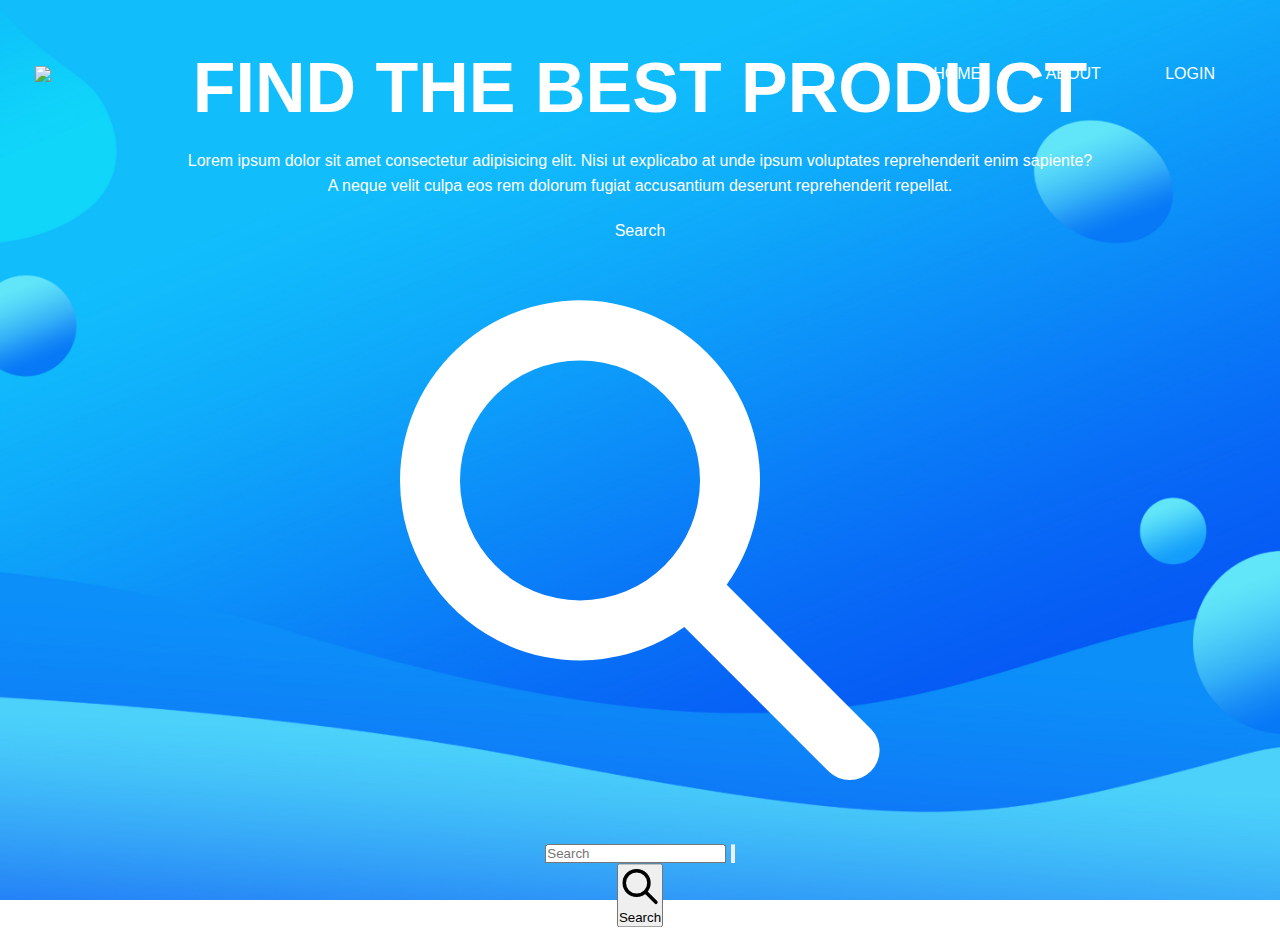
==== index.html @ 540e0d46 "initial commit" ====
<!DOCTYPE html>
<html lang="en">

<head>
    <meta charset="UTF-8">
    <meta http-equiv="X-UA-Compatible" content="IE=edge">
    <meta name="viewport" content="width=device-width, initial-scale=1.0">
    <link rel="stylesheet" href="https://unpkg.com/flowbite@1.5.2/dist/flowbite.min.css" />
    <link rel="stylesheet" href="styles.css">
    <title>Amans project</title>
</head>

<body>
    <div class="banner">
        <div class="navbar">
            <img src="log" class="logo">
            <ul>
                <li> <a href="home"></a>Home</li>
                <li> <a href="about"></a>About</li>
                <li> <a href="about"></a>Login</li>

            </ul>
        </div>

        <div class="content">
            <h1>FIND THE BEST PRODUCT</h1>
            <p>Lorem ipsum dolor sit amet consectetur adipisicing elit. Nisi ut explicabo at unde ipsum voluptates
                reprehenderit enim sapiente? <br> A neque velit culpa eos rem dolorum fugiat accusantium deserunt
                reprehenderit repellat.</p>

            <div>
                <div class="search-bar">
                    <form class="flex items-center">
                        <label for="voice-search" class="sr-only">Search</label>
                        <div class="relative w-full">
                            <div class="flex absolute inset-y-0 left-0 items-center pl-3 pointer-events-none">
                                <svg aria-hidden="true" class="w-5 h-5 text-gray-500 dark:text-gray-400"
                                    fill="currentColor" viewBox="0 0 20 20" xmlns="http://www.w3.org/2000/svg">
                                    <path fill-rule="evenodd"
                                        d="M8 4a4 4 0 100 8 4 4 0 000-8zM2 8a6 6 0 1110.89 3.476l4.817 4.817a1 1 0 01-1.414 1.414l-4.816-4.816A6 6 0 012 8z"
                                        clip-rule="evenodd"></path>
                                </svg>
                            </div>
                            <input type="text" id="voice-search"
                                class="bg-gray-50 border border-gray-300 text-gray-900 text-sm rounded-lg focus:ring-blue-500 focus:border-blue-500 block w-full pl-10 p-2.5  dark:bg-gray-700 dark:border-gray-600 dark:placeholder-gray-400 dark:text-white dark:focus:ring-blue-500 dark:focus:border-blue-500"
                                placeholder="Search" required="">
                            <button type="button" class="flex absolute inset-y-0 right-0 items-center pr-3">
                                <svg aria-hidden="true"
                                    class="w-4 h-4 text-gray-500 dark:text-gray-400 hover:text-gray-900 dark:hover:text-white"
                                    fill="currentColor" viewBox="0 0 20 20" xmlns="http://www.w3.org/2000/svg">
                                    <path fill-rule="evenodd"
                                        d="M7 4a3 3 0 016 0v4a3 3 0 11-6 0V4zm4 10.93A7.001 7.001 0 0017 8a1 1 0 10-2 0A5 5 0 015 8a1 1 0 00-2 0 7.001 7.001 0 006 6.93V17H6a1 1 0 100 2h8a1 1 0 100-2h-3v-2.07z"
                                        clip-rule="evenodd"></path>
                                </svg>
                            </button>
                        </div>
                        <button type="submit"
                            class="inline-flex items-center py-2.5 px-3 ml-2 text-sm font-medium text-white bg-blue-700 rounded-lg border border-blue-700 hover:bg-blue-800 focus:ring-4 focus:outline-none focus:ring-blue-300 dark:bg-blue-600 dark:hover:bg-blue-700 dark:focus:ring-blue-800">
                            <svg aria-hidden="true" class="mr-2 -ml-1 w-5 h-5" fill="none" stroke="currentColor"
                                viewBox="0 0 24 24" xmlns="http://www.w3.org/2000/svg">
                                <path stroke-linecap="round" stroke-linejoin="round" stroke-width="2"
                                    d="M21 21l-6-6m2-5a7 7 0 11-14 0 7 7 0 0114 0z"></path>
                            </svg>Search
                        </button>
                    </form>
                </div>

            </div>
            <script src="https://unpkg.com/flowbite@1.5.2/dist/flowbite.js"></script>
        </div>
    </div>

</body>

</html>
---- styles.css ----
* {
    margin: 0;
    padding: 0;
    font-family: sans-serif;
}

.banner {
    width: 100%;
    height: 100vh;
    background-image: url(background_image.jpeg);
    background-size: cover;
    background-position: center;
}

.navbar {
    width: 100;
    margin: auto;
    padding: 35px;
    display: flex;
    align-items: center;
    justify-content: space-between;
}

.logo {
    width: 120px;
    cursor: pointer;

}

.navbar ul li {
    list-style: none;
    display: inline-block;
    margin: 30px;
    color: #fff;
    text-transform: uppercase;
    position: relative;
}

.navbar ul li a {
    text-decoration: none;
    color: #fff;
    text-transform: uppercase;

}

.navbar ul li::after {
    content: '';
    height: 3px;
    width: 0%;
    background: white;
    position: absolute;
    left: 0;
    bottom: -5px;
    transition: 0.5s;

}

.navbar ul li:hover::after {
    width: 100%;

}

.content {
    width: 100%;
    position: absolute;
    top: 50%;
    transform: translateY(-50%);
    text-align: center;
    color: #fff;

}

.content h1 {
    font-size: 70px;
    margin-top: 80px;
}

.content p {
    margin: 20px auto;
    font-weight: 100;
    line-height: 25px;

}

.search-bar {
    width: 600px;
    margin: 4px auto;
    text-align: center;
    display: inline-block;
}

/* .content button {
    width: 200px;
    padding: 15px 0;
    text-align: center;
    margin: 20px 10px;
    border-radius: 25px;
    font-weight: bold;
    border: 2px solid white;
    background: transparent;
    color: white;
    cursor: pointer;
} */
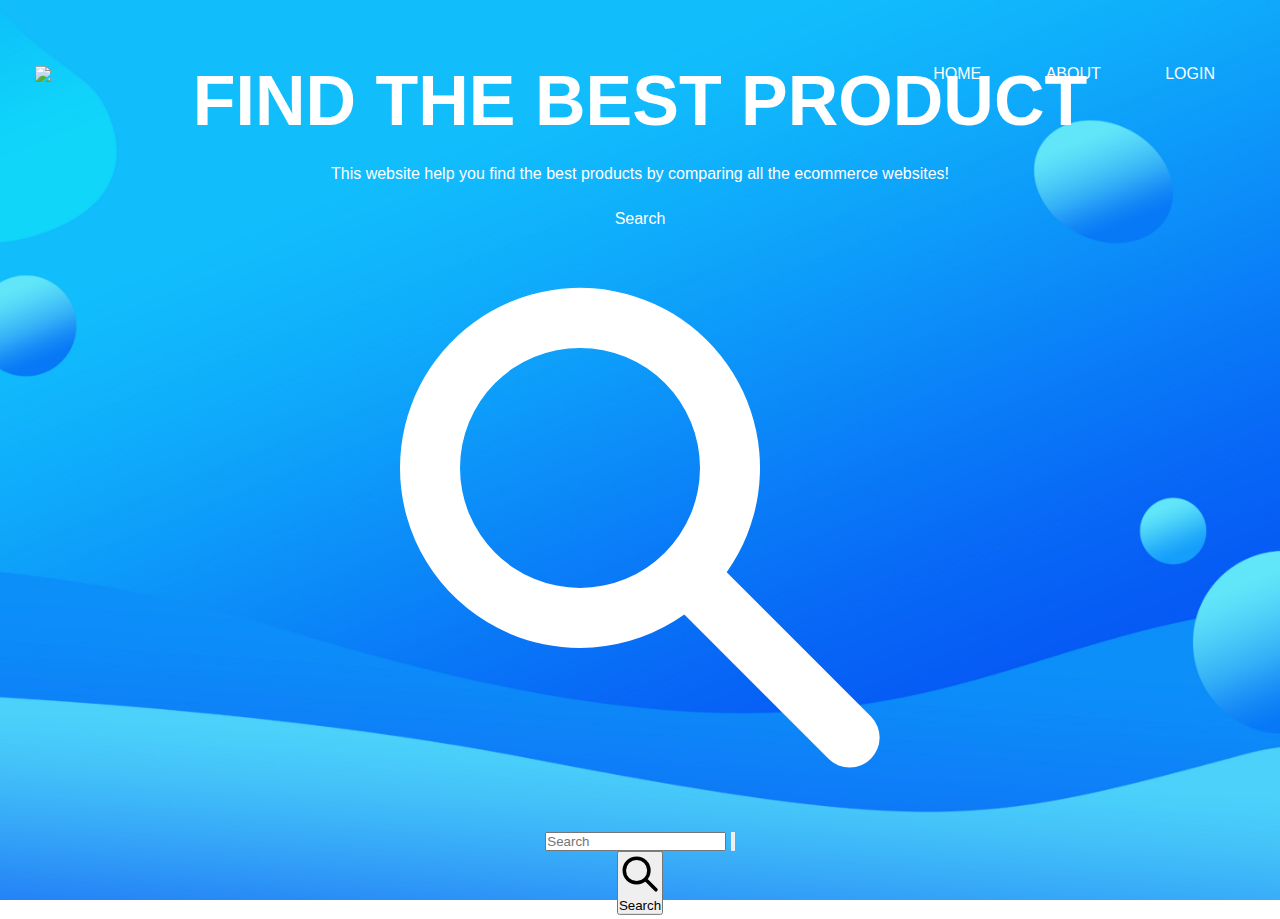
==== commit 29b89943: "updated content" ====
--- a/index.html
+++ b/index.html
@@ -24,9 +24,7 @@
 
         <div class="content">
             <h1>FIND THE BEST PRODUCT</h1>
-            <p>Lorem ipsum dolor sit amet consectetur adipisicing elit. Nisi ut explicabo at unde ipsum voluptates
-                reprehenderit enim sapiente? <br> A neque velit culpa eos rem dolorum fugiat accusantium deserunt
-                reprehenderit repellat.</p>
+            <p> This website help you find the best products by comparing all the ecommerce websites!</p>
 
             <div>
                 <div class="search-bar">
